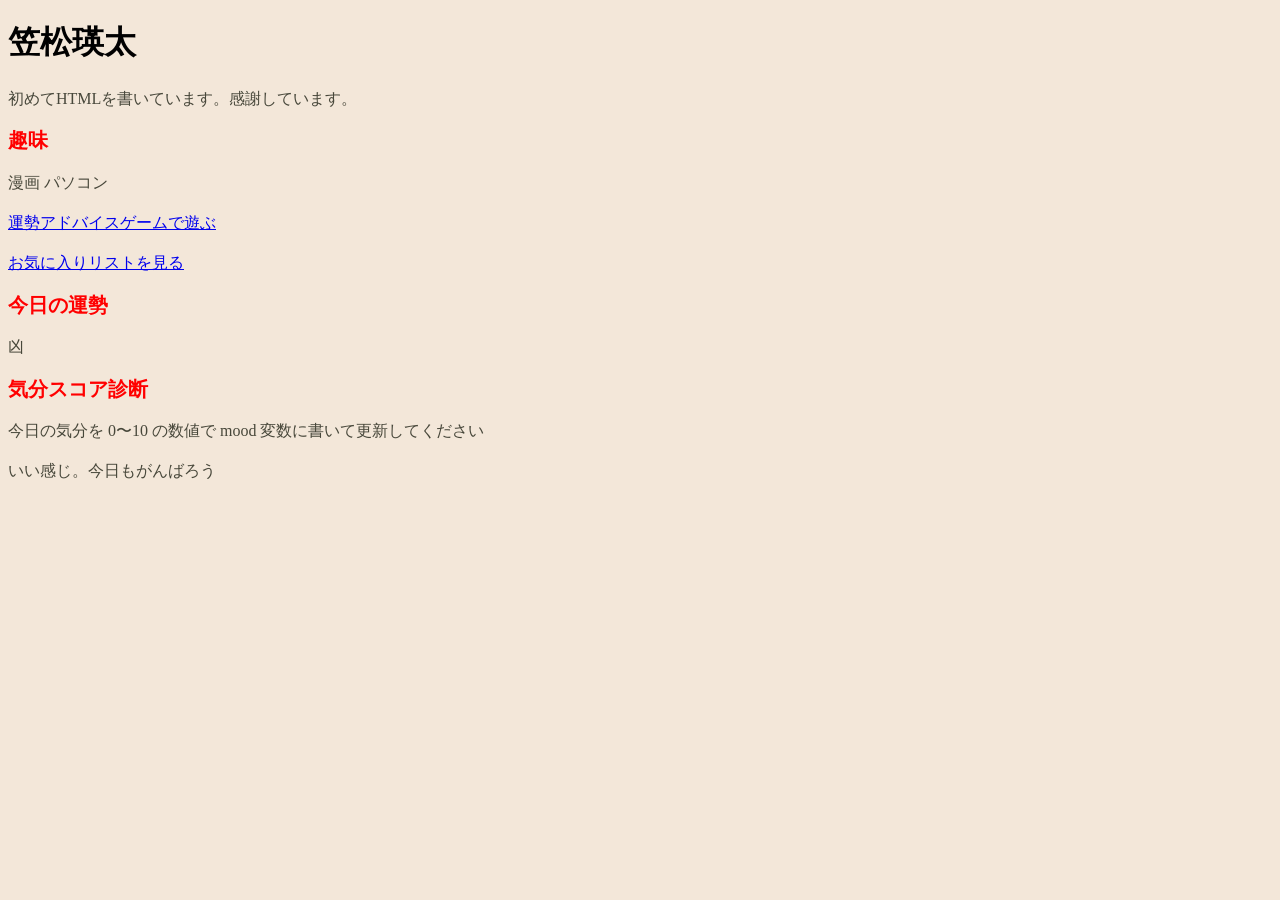
==== index.html @ a89b3ec6 "お気に入りリストページを追加し、配列の内容を表示する機能を実装" ====
<!DOCTYPE html>  <!--HTMLの宣言-->
<html lang="ja"> <!--日本語-->
<head>
    <meta charset="UTF-8"> <!--文字エンコーディング-->
    <meta name="viewport" content="width=device-width, initial-scale=1.0">
      <link rel="stylesheet" href="style.css">
    <title>自己紹介ページ</title>  <!--タイトル-->
</head>
<body>
    <h1>笠松瑛太</h1> <!--大見出し-->
    <p>初めてHTMLを書いています。感謝しています。</p>
    <h2>趣味</h2> <!--中見出し-->
    <p >漫画 パソコン</p>

    <p><a href="game.html">運勢アドバイスゲームで遊ぶ</a></p>
    <p><a href="list.html">お気に入りリストを見る</a></p>
    <h2>今日の運勢</h2>
<p id="fortune">ここに結果が出ます</p>

    <h2>気分スコア診断</h2>
<p>今日の気分を 0〜10 の数値で mood 変数に書いて更新してください</p>
<p id="result">ここに診断結果が出ます</p>
    <script>
        // おみくじの候補リスト（順番に意味はない）
const fortunes = ["大吉", "中吉", "小吉", "末吉", "凶"];
// 0以上 配列長未満 の整数をランダムに作る
const index = Math.floor(Math.random() * fortunes.length);

const mood = 7;  // 0〜10 で気分を表す数値
const result   = fortunes[index];
console.log(result);

// HTML の id="fortune" の要素を取り出して中身を書き換える
document.getElementById("fortune").textContent = result;

// 気分スコア診断
let message;

if (mood >= 9) {
  message = "絶好調！その勢いを大切に";
} else if (mood >= 6) {
  message = "いい感じ。今日もがんばろう";
} else if (mood >= 3) {
  message = "ぼちぼち。無理せずいこう";
} else {
  message = "お疲れさま。今日はゆっくり休もう";
}
//表示
console.log(message);
document.getElementById("result").textContent = message;

    </script>
</body>
</html>
---- style.css ----
h2 {
  color: #ff0000;
  font-size: 20px;
}
p{
    color:rgb(71, 71, 58);
    font-size: 16px;
    line-height:1.5;
}

body{
    background-color: rgb(243, 231, 217);
}
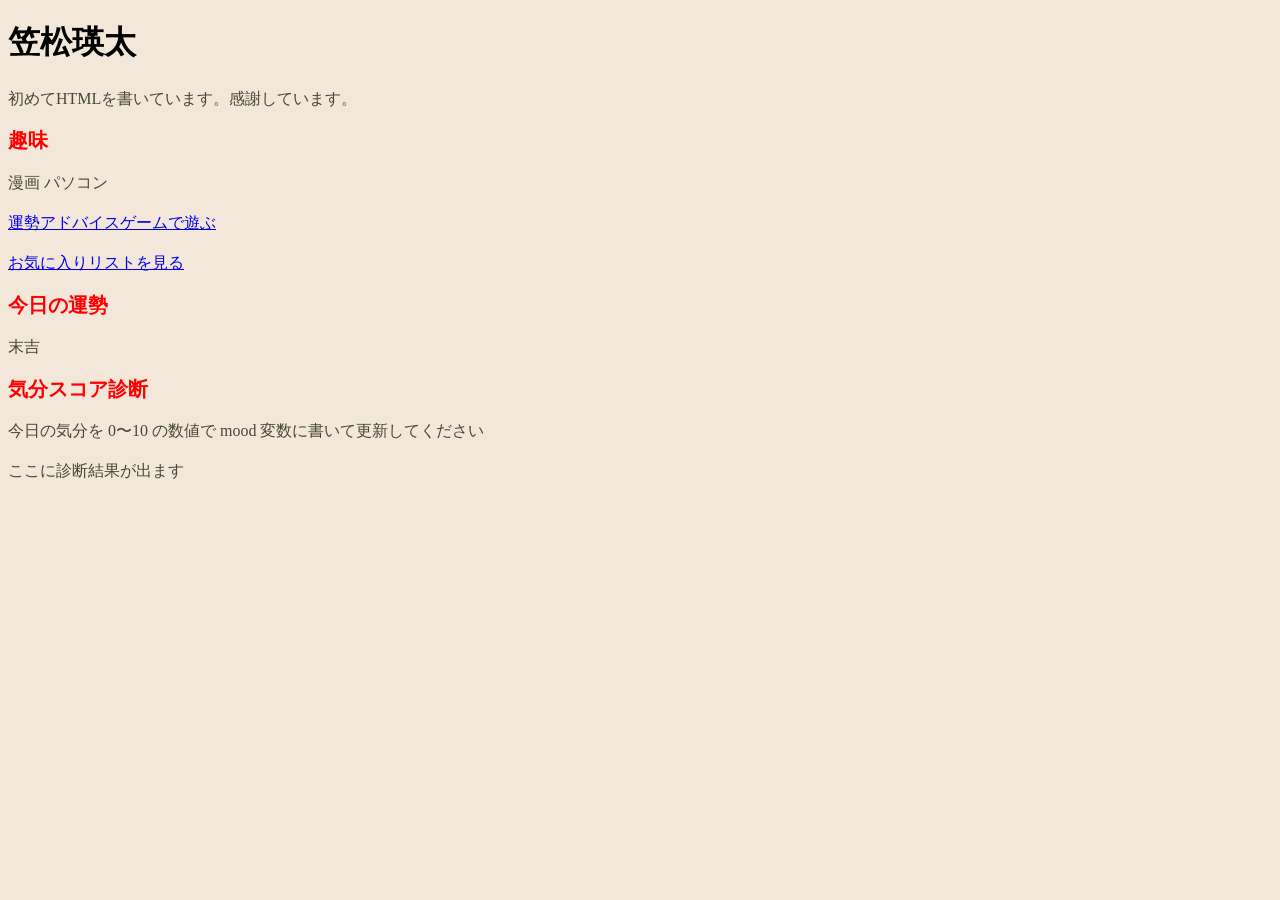
==== commit 4f288041: "気分スコア診断の条件文を修正し、変数名の誤りを修正" ====
--- a/index.html
+++ b/index.html
@@ -38,7 +38,7 @@
 
 if (mood >= 9) {
   message = "絶好調！その勢いを大切に";
-} else if (mood >= 6) {
+} else if (modo >= 6) {
   message = "いい感じ。今日もがんばろう";
 } else if (mood >= 3) {
   message = "ぼちぼち。無理せずいこう";
--- a/style.css
+++ b/style.css
@@ -11,3 +11,4 @@
 body{
     background-color: rgb(243, 231, 217);
 }
+
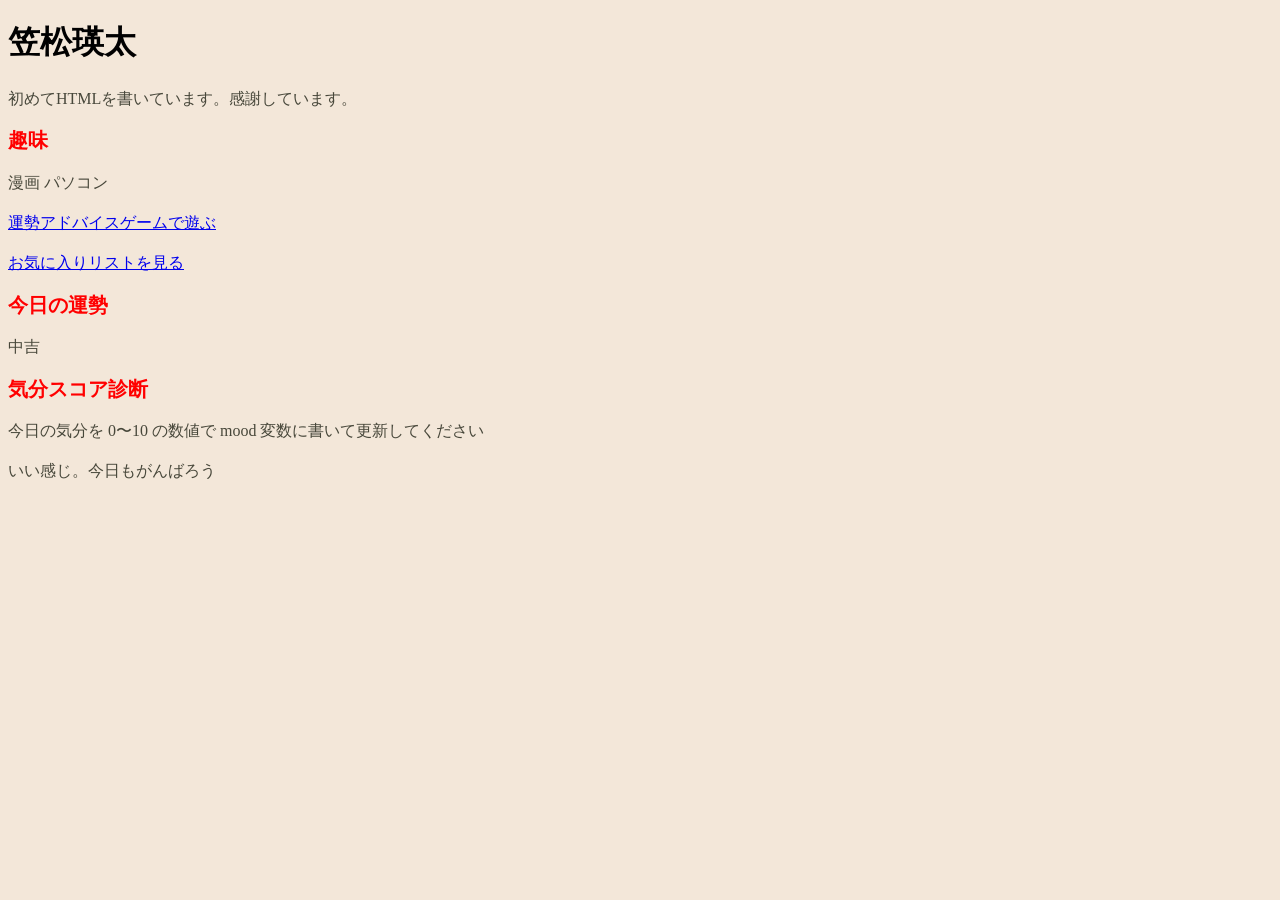
==== commit 248fe833: "気分スコア診断の条件文の誤字を修正" ====
--- a/index.html
+++ b/index.html
@@ -38,7 +38,7 @@
 
 if (mood >= 9) {
   message = "絶好調！その勢いを大切に";
-} else if (modo >= 6) {
+} else if (mood >= 6) {
   message = "いい感じ。今日もがんばろう";
 } else if (mood >= 3) {
   message = "ぼちぼち。無理せずいこう";
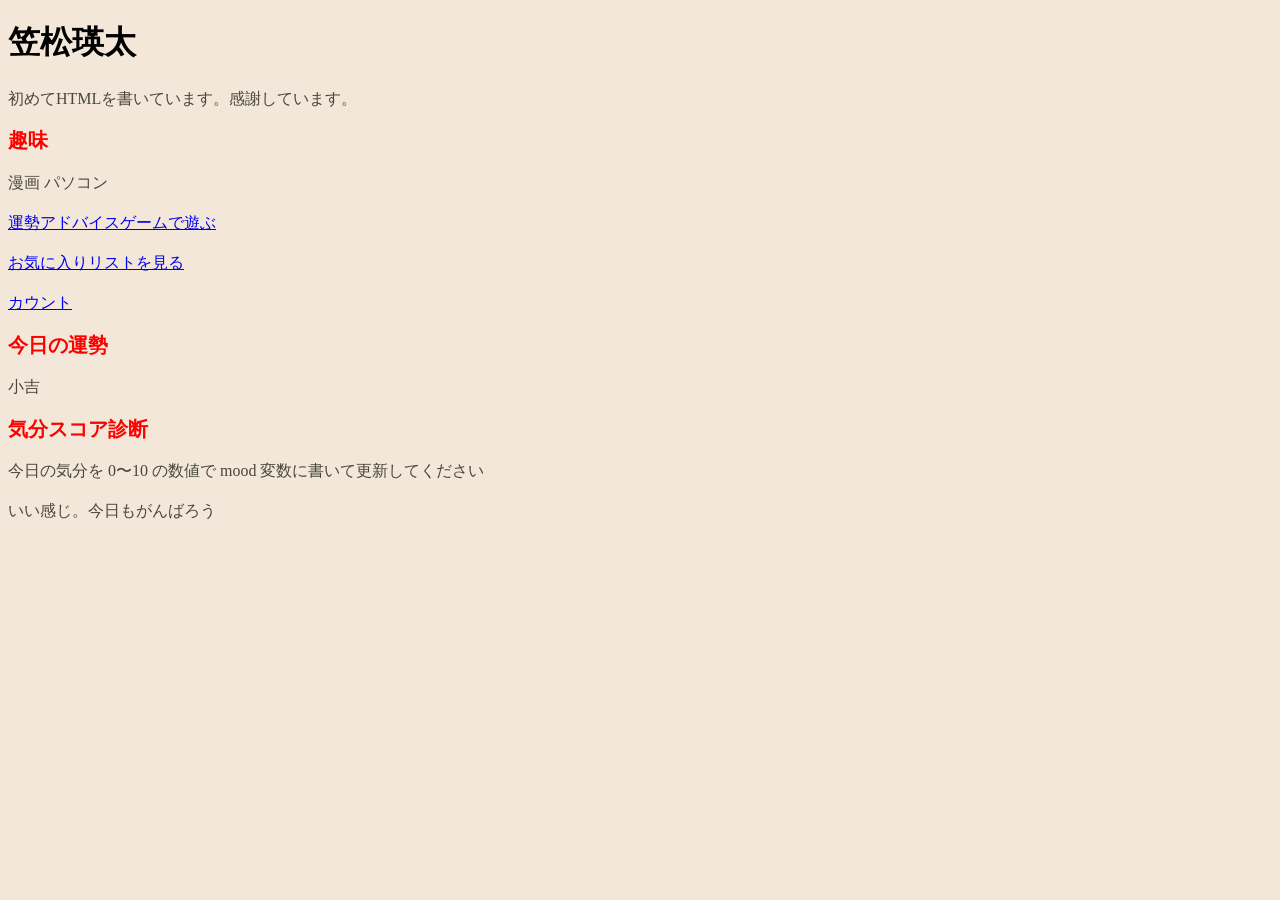
==== commit 23c0322e: "カウント機能を追加するための新しいHTMLファイルを作成し、ボタンのクリック回数を表示する機能を実装" ====
--- a/index.html
+++ b/index.html
@@ -14,6 +14,7 @@
 
     <p><a href="game.html">運勢アドバイスゲームで遊ぶ</a></p>
     <p><a href="list.html">お気に入りリストを見る</a></p>
+    <p><A href="cilckgame.html">カウント</a></p>
     <h2>今日の運勢</h2>
 <p id="fortune">ここに結果が出ます</p>
 
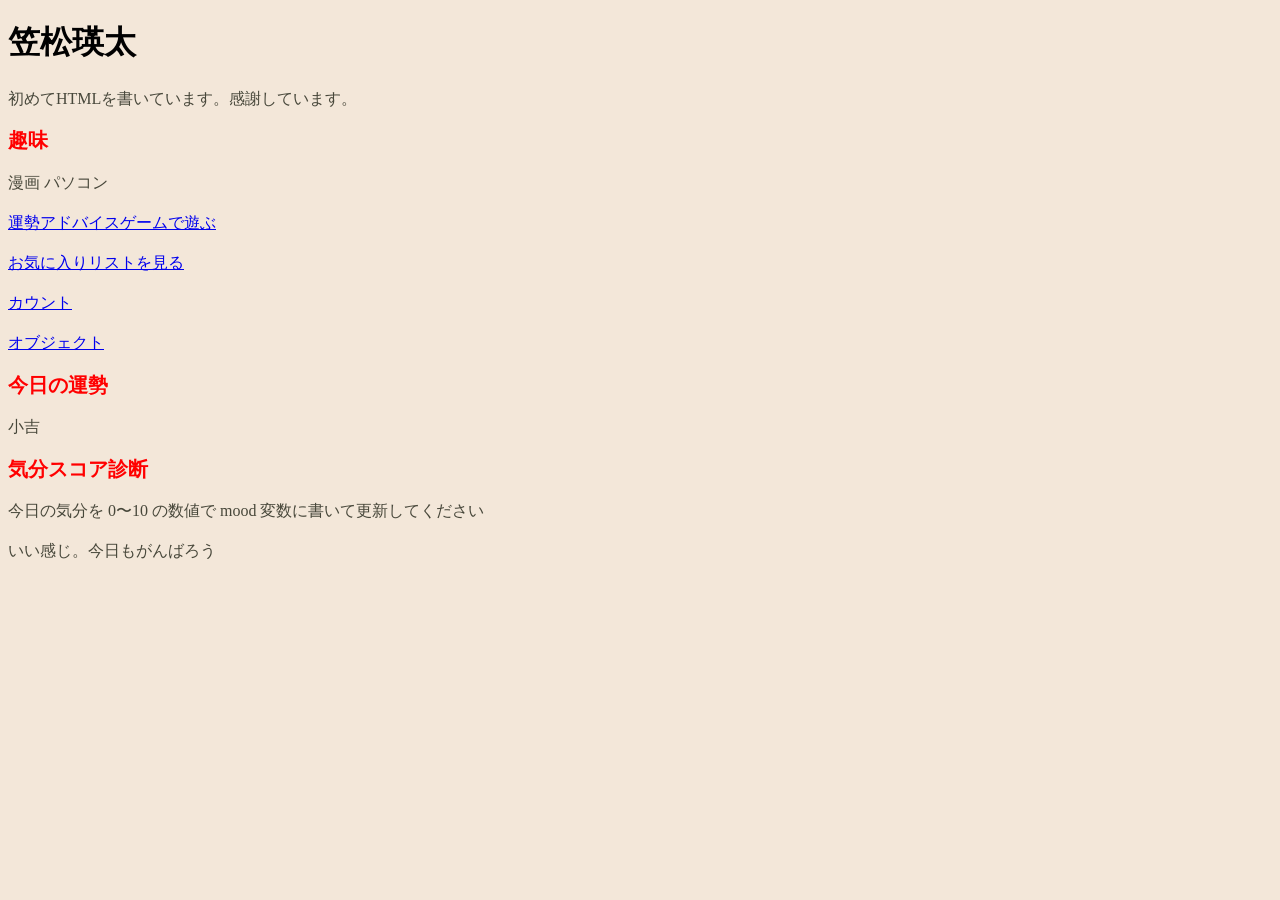
==== commit 94fe634f: "お気に入りリストのHTMLファイルを新規作成し、関連するJavaScriptを追加" ====
--- a/index.html
+++ b/index.html
@@ -15,6 +15,7 @@
     <p><a href="game.html">運勢アドバイスゲームで遊ぶ</a></p>
     <p><a href="list.html">お気に入りリストを見る</a></p>
     <p><A href="cilckgame.html">カウント</a></p>
+      <p><A href="obuject.html">オブジェクト</a></p>
     <h2>今日の運勢</h2>
 <p id="fortune">ここに結果が出ます</p>
 
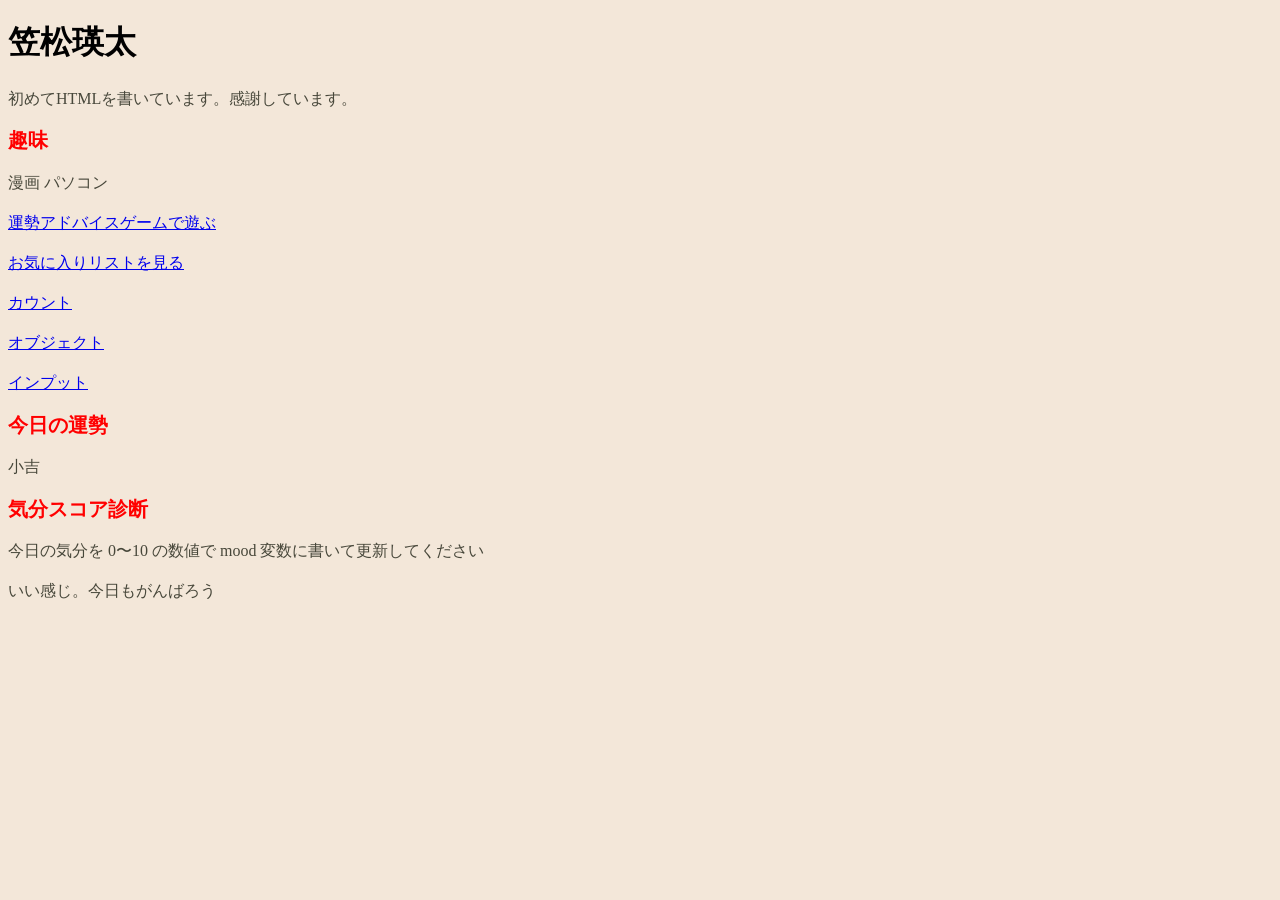
==== commit 1eba69fa: "インプットページを新規作成し、名前入力と挨拶機能を追加 お気に入りリストにインプットリンクを追加 お気に入りリストにアイテム追加機能を実装" ====
--- a/index.html
+++ b/index.html
@@ -16,6 +16,7 @@
     <p><a href="list.html">お気に入りリストを見る</a></p>
     <p><A href="cilckgame.html">カウント</a></p>
       <p><A href="obuject.html">オブジェクト</a></p>
+    <p><a href="input.html">インプット</a></p>
     <h2>今日の運勢</h2>
 <p id="fortune">ここに結果が出ます</p>
 
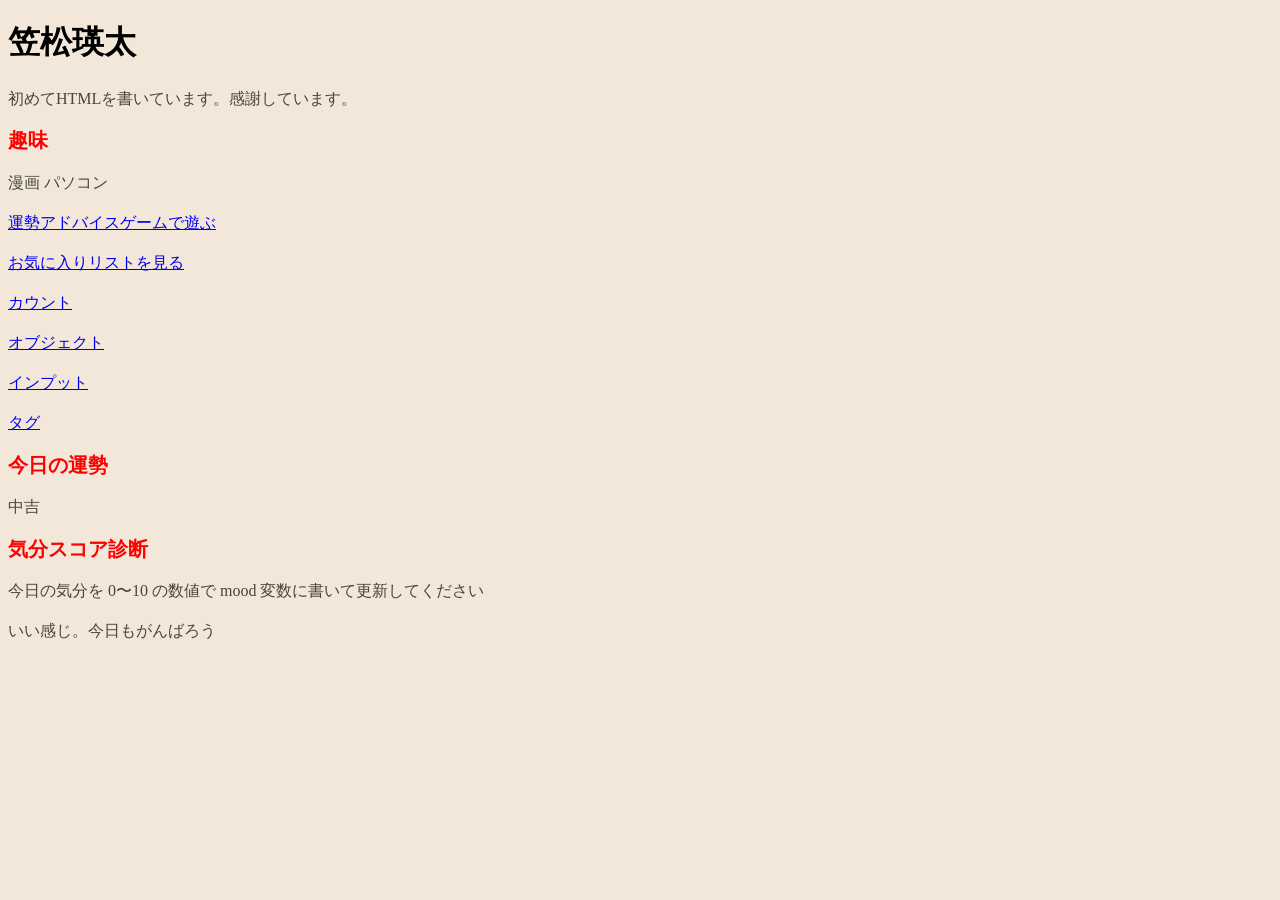
==== commit 66594fb6: "タグページを新規作成し、カードとタグのレイアウトを追加 ナビゲーションにタグへのリンクを追加" ====
--- a/index.html
+++ b/index.html
@@ -17,6 +17,7 @@
     <p><A href="cilckgame.html">カウント</a></p>
       <p><A href="obuject.html">オブジェクト</a></p>
     <p><a href="input.html">インプット</a></p>
+    <p><a href="tagu.html">タグ</a></p>
     <h2>今日の運勢</h2>
 <p id="fortune">ここに結果が出ます</p>
 
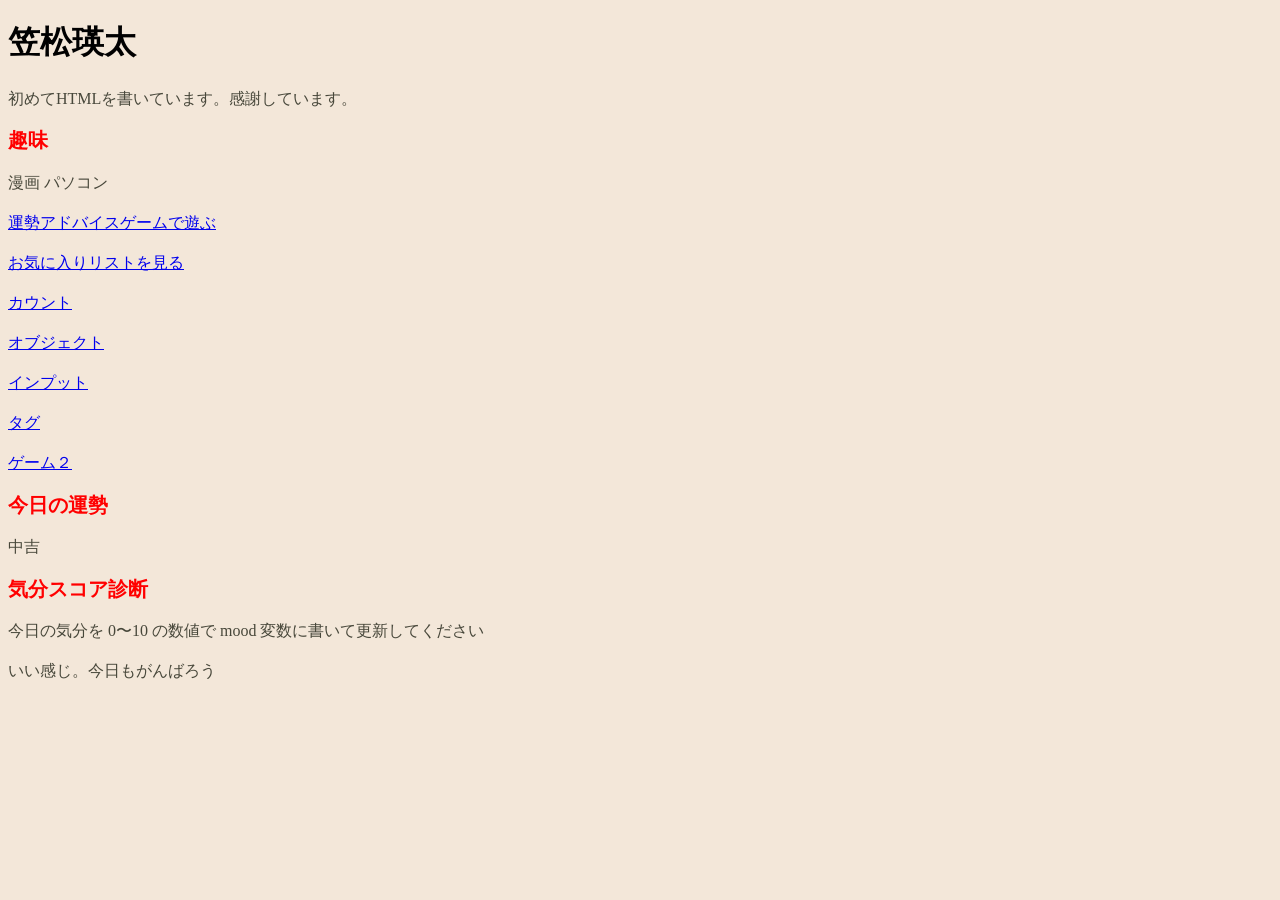
==== commit 8d28bf73: "ゲーム2ページとECサイトページを新規作成し、基本的なレイアウトとスタイルを追加" ====
--- a/index.html
+++ b/index.html
@@ -18,6 +18,8 @@
       <p><A href="obuject.html">オブジェクト</a></p>
     <p><a href="input.html">インプット</a></p>
     <p><a href="tagu.html">タグ</a></p>
+    <p><a href="game2.html">ゲーム２</a>
+    <p><a href="EC.html"></a></p>
     <h2>今日の運勢</h2>
 <p id="fortune">ここに結果が出ます</p>
 
